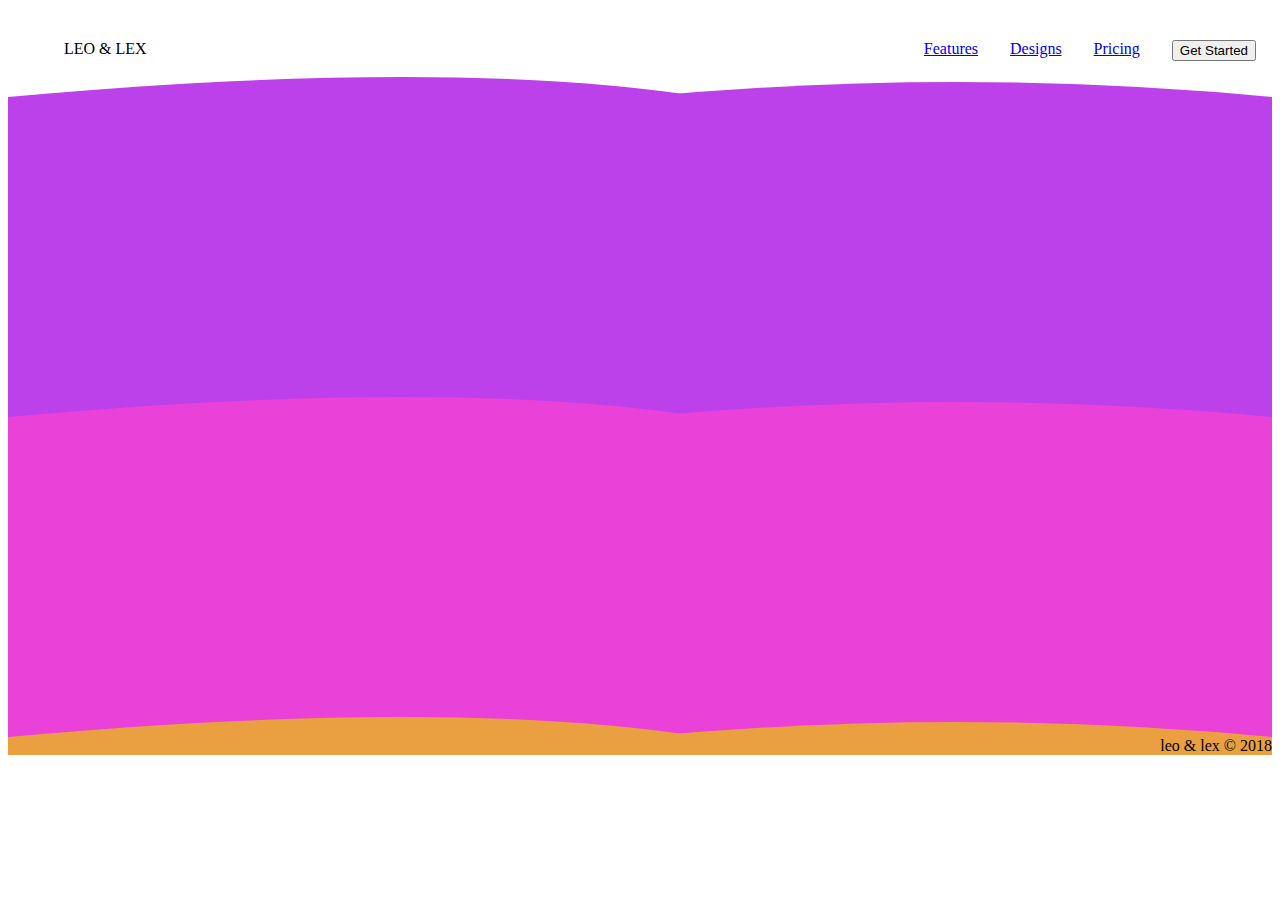
==== index.html @ e22fafc1 "add wave" ====
<!DOCTYPE html>
<html lang="en">

<head>
  <meta charset="utf-8">
  <meta http-equiv="Content-Type" content="text/html; charset=UTF-8">
  <meta http-equiv="X-UA-Compatible" content="IE=edge">
  <meta name="viewport" content="width=device-width, initial-scale=1">
  <link rel="stylesheet" href="/index.css">
</head>

<body>
  <header>
    <nav>
      <ol>
        <li id="logo">LEO & LEX</li>
        <li><a href="/features">Features</a></li>
        <li><a href="/designs">Designs</a></li>
        <li><a href="/pricing">Pricing</a></li>
        <li><a href="/create"><button>Get Started</button></a></li>
      </ol>
    </nav>
  </header>
  <div class="wave">
    <svg viewBox="0 0 400 10" preserveAspectRatio="none" style="height: 100%; width: 100%;">
  <rect width="100%" height="100%" fill="rgb(255, 255, 255)"/>
  <path d="M0 10 Q 140 -10 220 10" stroke="none" fill="rgb(188, 65, 234)"></path>
  <path d="M200 10 Q 300 -5 400 10" stroke="none" fill="rgb(188, 65, 234)"></path>
    </svg>
  </div>
  <div class="examples purple"></div>
  <div class="wave">
    <svg viewBox="0 0 400 10" preserveAspectRatio="none" style="height: 100%; width: 100%;">
  <rect width="100%" height="100%" fill="rgb(188, 65, 234)"/>
  <path d="M0 10 Q 140 -10 220 10" stroke="none" fill="rgb(234, 65, 217)"></path>
  <path d="M200 10 Q 300 -5 400 10" stroke="none" fill="rgb(234, 65, 217)"></path>
    </svg>
  </div>
    <div class="examples pink"></div>
    <div class="wave">
    <svg viewBox="0 0 400 10" preserveAspectRatio="none" style="height: 100%; width: 100%;">
  <rect width="100%" height="100%" fill="rgb(234, 65, 217)"/>
  <path d="M0 10 Q 140 -10 220 10" stroke="none" fill="rgb(234, 160, 65)"></path>
  <path d="M200 10 Q 300 -5 400 10" stroke="none" fill="rgb(234, 160, 65)"></path>
    </svg>
  </div>
  <footer class="orange">leo & lex © 2018</footer>
</body>

</html>
---- index.css ----
body {
  display: grid;
}
.purple {
  background-color: rgb(188, 65, 234);
}
.pink {
  background-color: rgb(234, 65, 217);
}
.orange {
  background-color: rgb(234, 160, 65);
}

nav ol {
  display: flex;
  margin-bottom: 0rem;
}
nav li {
  list-style-type: none;
  margin: 1rem;
}
#logo {
  margin-right: auto;
}


.wave {
  height: 20px;
  overflow: hidden;
}

.examples {
  height: 300px;
}

footer {
  display: flex;
  justify-content: flex-end;
}
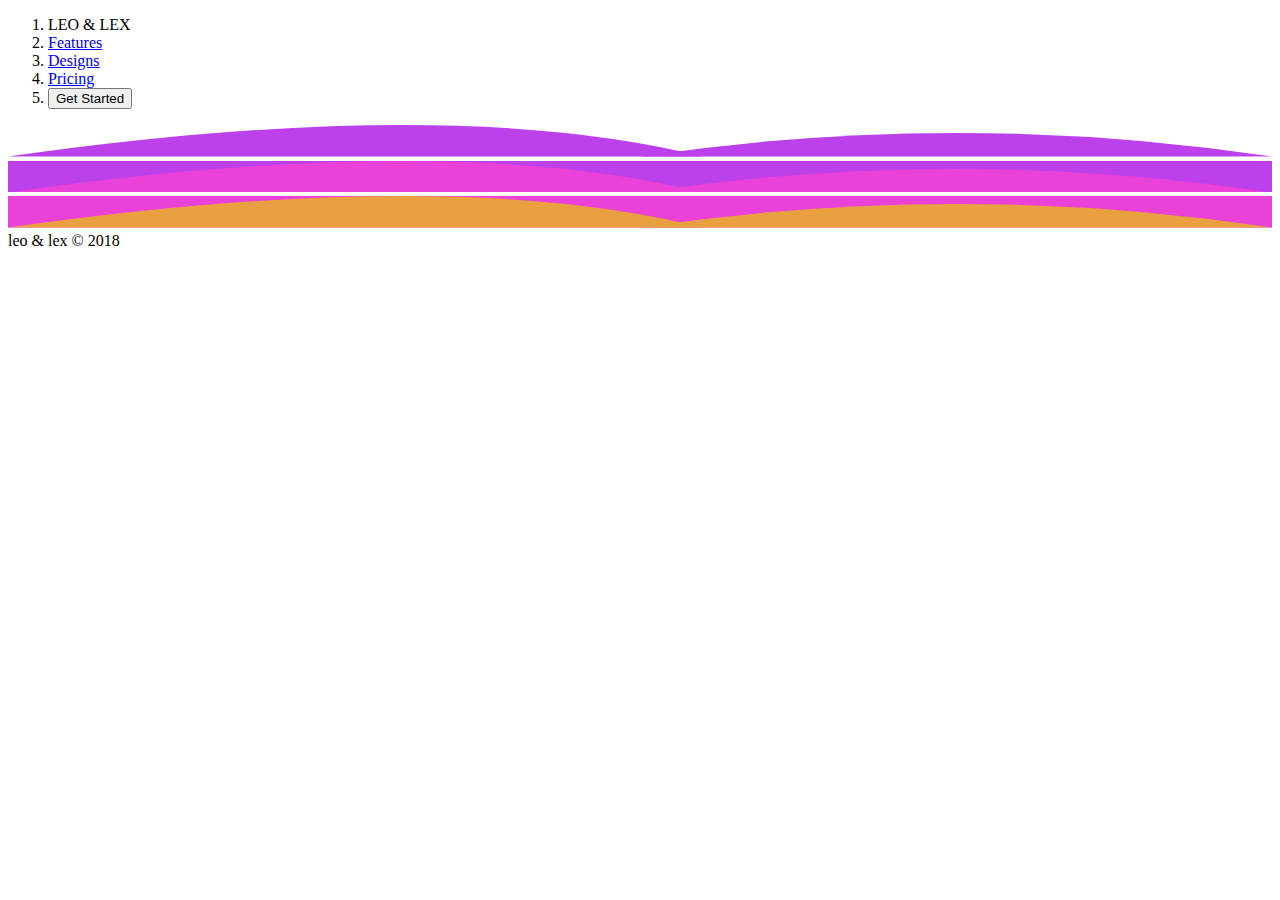
==== commit ebf6dbb6: "right link to css" ====
--- a/index.html
+++ b/index.html
@@ -6,7 +6,7 @@
   <meta http-equiv="Content-Type" content="text/html; charset=UTF-8">
   <meta http-equiv="X-UA-Compatible" content="IE=edge">
   <meta name="viewport" content="width=device-width, initial-scale=1">
-  <link rel="stylesheet" href="/index.css">
+  <link rel="stylesheet" href="/wave/index.css">
 </head>
 
 <body>
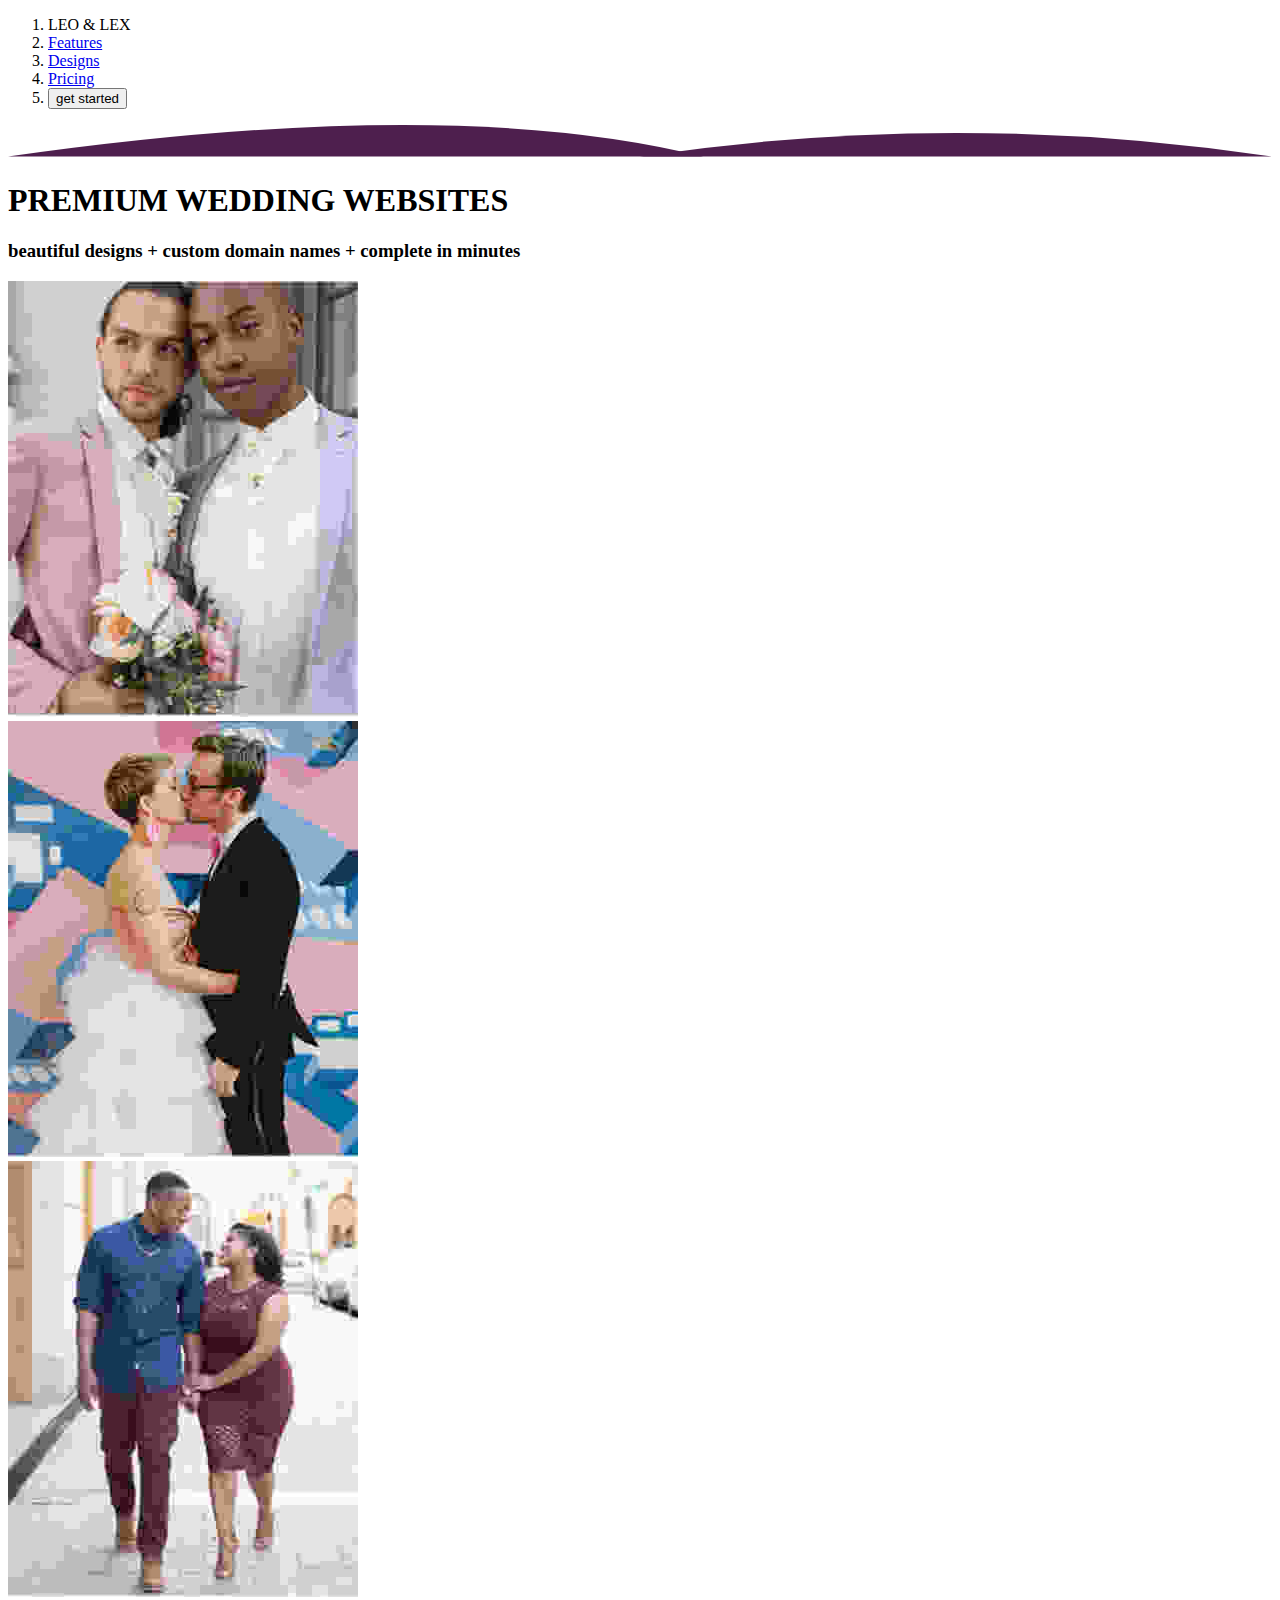
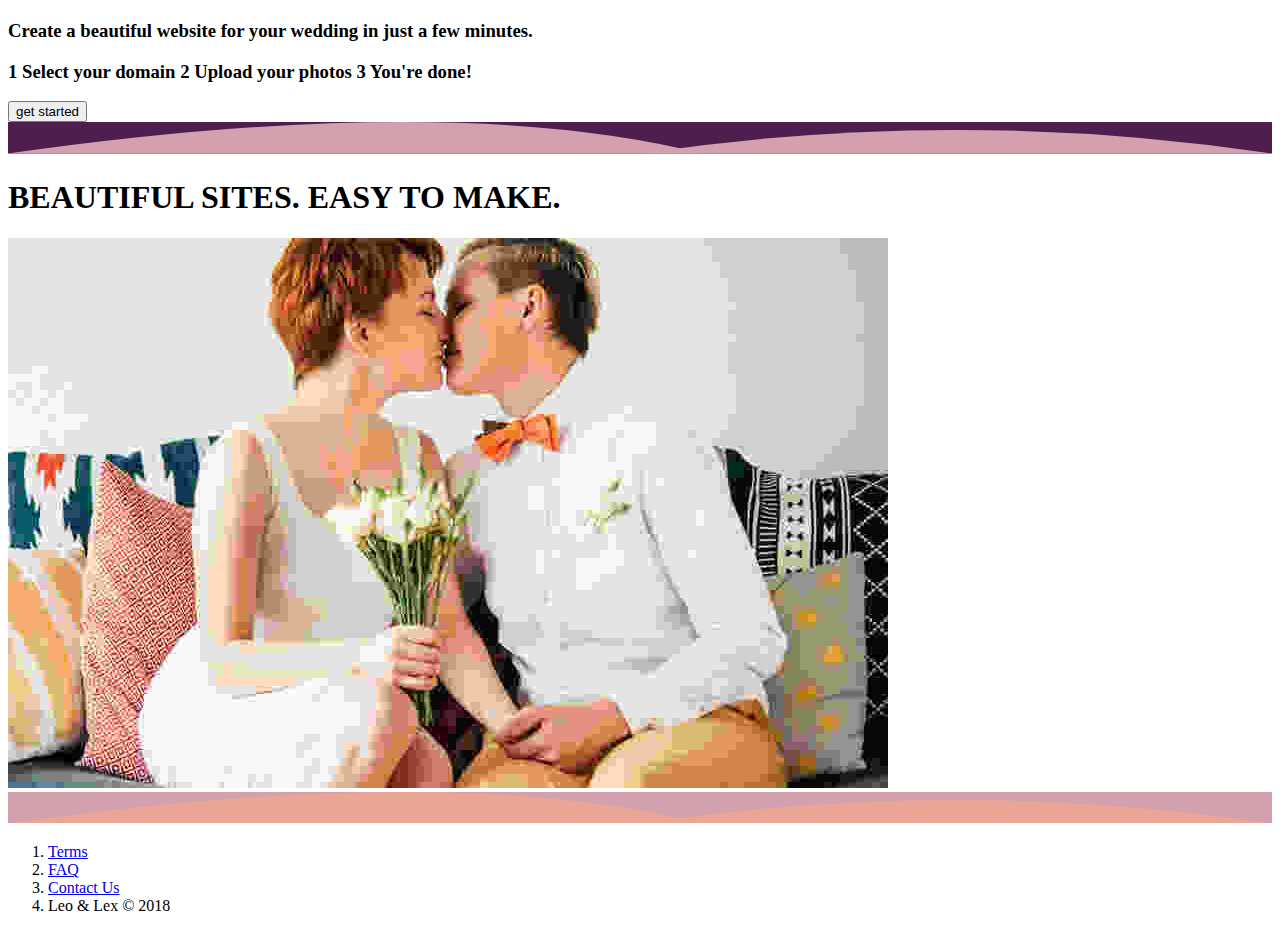
==== commit 1cd68c5b: "sorta working" ====
--- a/index.html
+++ b/index.html
@@ -6,6 +6,7 @@
   <meta http-equiv="Content-Type" content="text/html; charset=UTF-8">
   <meta http-equiv="X-UA-Compatible" content="IE=edge">
   <meta name="viewport" content="width=device-width, initial-scale=1">
+  <link href="https://fonts.googleapis.com/css?family=Open+Sans" rel="stylesheet">
   <link rel="stylesheet" href="/wave/index.css">
 </head>
 
@@ -13,38 +14,87 @@
   <header>
     <nav>
       <ol>
-        <li id="logo">LEO & LEX</li>
-        <li><a href="/features">Features</a></li>
-        <li><a href="/designs">Designs</a></li>
-        <li><a href="/pricing">Pricing</a></li>
-        <li><a href="/create"><button>Get Started</button></a></li>
+        <li id="logo" class="pink-font">LEO & LEX</li>
+        <li><a class="purple-font" href="/features">Features</a></li>
+        <li><a class="purple-font" href="/designs">Designs</a></li>
+        <li><a class="purple-font" href="/pricing">Pricing</a></li>
+        <li><a href="/create"><button>get started</button></a></li>
       </ol>
     </nav>
   </header>
   <div class="wave">
     <svg viewBox="0 0 400 10" preserveAspectRatio="none" style="height: 100%; width: 100%;">
   <rect width="100%" height="100%" fill="rgb(255, 255, 255)"/>
-  <path d="M0 10 Q 140 -10 220 10" stroke="none" fill="rgb(188, 65, 234)"></path>
-  <path d="M200 10 Q 300 -5 400 10" stroke="none" fill="rgb(188, 65, 234)"></path>
+  <path d="M0 10 Q 140 -10 220 10" stroke="none" fill="rgb(78, 31, 78)"></path>
+  <path d="M200 10 Q 300 -5 400 10" stroke="none" fill="rgb(78, 31, 78)"></path>
     </svg>
   </div>
-  <div class="examples purple"></div>
+  <h1 class="purple pink-font no-margin center section-header">PREMIUM WEDDING WEBSITES</h1>
+  <h3 class="purple pink-font no-margin center">beautiful designs + custom domain names + complete in minutes</h3>
+  <div class="examples purple">
+    <div class="browser">
+      <div class="browser-header">
+          <div class="browser-dot"></div>
+          <div class="browser-dot"></div>
+          <div class="browser-dot"></div>
+      </div>
+      <img src="img/rose.jpg">
+    </div>
+    <div class="browser">
+        <div class="browser-header">
+            <div class="browser-dot"></div>
+            <div class="browser-dot"></div>
+            <div class="browser-dot"></div>
+        </div>
+        <img src="img/kiss.jpg">
+      </div>
+      <div class="browser">
+          <div class="browser-header">
+              <div class="browser-dot"></div>
+              <div class="browser-dot"></div>
+              <div class="browser-dot"></div>
+          </div>
+          <img src="img/walk.jpg">
+        </div>
+  </div>
+  <h3 class="purple pink-font no-margin center">Create a beautiful website for your wedding in just a few minutes.</h3>
+  <h3 class="purple pink-font no-margin center"><span class="gold-font">1</span> Select your domain <span class="gold-font">2</span> Upload your photos <span class="gold-font">3</span> You're done!</h3>
+  <div class="purple center pad"><a href="/create"><button>get started</button></a></div>
   <div class="wave">
     <svg viewBox="0 0 400 10" preserveAspectRatio="none" style="height: 100%; width: 100%;">
-  <rect width="100%" height="100%" fill="rgb(188, 65, 234)"/>
-  <path d="M0 10 Q 140 -10 220 10" stroke="none" fill="rgb(234, 65, 217)"></path>
-  <path d="M200 10 Q 300 -5 400 10" stroke="none" fill="rgb(234, 65, 217)"></path>
+  <rect width="100%" height="100%" fill="rgb(78, 31, 78)"/>
+  <path d="M0 10 Q 140 -10 220 10" stroke="none" fill="rgb(211, 161, 173)"></path>
+  <path d="M200 10 Q 300 -5 400 10" stroke="none" fill="rgb(211, 161, 173)"></path>
     </svg>
   </div>
-    <div class="examples pink"></div>
+  <h1 class="pink purple-font no-margin center section-header">BEAUTIFUL SITES. EASY TO MAKE.</h1>
+    <div class="examples pink">  
+      <div class="browser">
+            <div class="browser-header">
+                <div class="browser-dot"></div>
+                <div class="browser-dot"></div>
+                <div class="browser-dot"></div>
+            </div>
+            <img src="img/big.jpg">
+          </div>
+    </div>
     <div class="wave">
     <svg viewBox="0 0 400 10" preserveAspectRatio="none" style="height: 100%; width: 100%;">
-  <rect width="100%" height="100%" fill="rgb(234, 65, 217)"/>
-  <path d="M0 10 Q 140 -10 220 10" stroke="none" fill="rgb(234, 160, 65)"></path>
-  <path d="M200 10 Q 300 -5 400 10" stroke="none" fill="rgb(234, 160, 65)"></path>
+  <rect width="100%" height="100%" fill="rgb(211, 161, 173)"/>
+  <path d="M0 10 Q 140 -10 220 10" stroke="none" fill="rgb(234, 165, 149)"></path>
+  <path d="M200 10 Q 300 -5 400 10" stroke="none" fill="rgb(234, 165, 149)"></path>
     </svg>
   </div>
-  <footer class="orange">leo & lex © 2018</footer>
+  <footer class="orange">
+      <nav>
+          <ol>
+            <li><a class="white-font" href="/terms">Terms</a></li>
+            <li><a class="white-font" href="/faq">FAQ</a></li>
+            <li><a class="white-font" href="/contact">Contact Us</a></li>
+            <li class="white-font">Leo & Lex © 2018</li>
+          </ol>
+        </nav>
+  </footer>
 </body>
 
 </html>
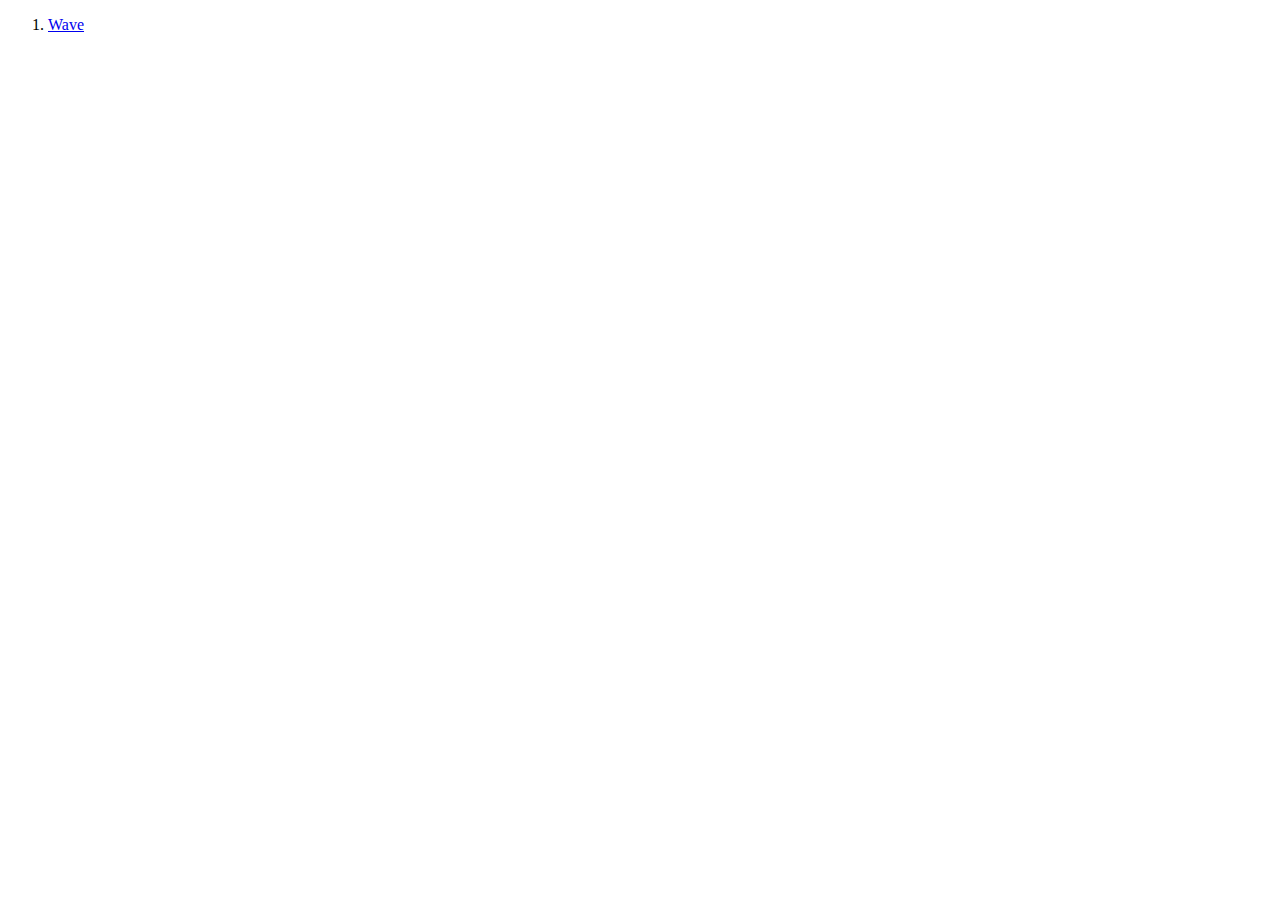
==== commit 30133575: "add index for realz" ====
--- a/index.html
+++ b/index.html
@@ -1,100 +1,14 @@
 <!DOCTYPE html>
 <html lang="en">
-
 <head>
   <meta charset="utf-8">
   <meta http-equiv="Content-Type" content="text/html; charset=UTF-8">
   <meta http-equiv="X-UA-Compatible" content="IE=edge">
   <meta name="viewport" content="width=device-width, initial-scale=1">
-  <link href="https://fonts.googleapis.com/css?family=Open+Sans" rel="stylesheet">
-  <link rel="stylesheet" href="/wave/index.css">
 </head>
-
 <body>
-  <header>
-    <nav>
-      <ol>
-        <li id="logo" class="pink-font">LEO & LEX</li>
-        <li><a class="purple-font" href="/features">Features</a></li>
-        <li><a class="purple-font" href="/designs">Designs</a></li>
-        <li><a class="purple-font" href="/pricing">Pricing</a></li>
-        <li><a href="/create"><button>get started</button></a></li>
-      </ol>
-    </nav>
-  </header>
-  <div class="wave">
-    <svg viewBox="0 0 400 10" preserveAspectRatio="none" style="height: 100%; width: 100%;">
-  <rect width="100%" height="100%" fill="rgb(255, 255, 255)"/>
-  <path d="M0 10 Q 140 -10 220 10" stroke="none" fill="rgb(78, 31, 78)"></path>
-  <path d="M200 10 Q 300 -5 400 10" stroke="none" fill="rgb(78, 31, 78)"></path>
-    </svg>
-  </div>
-  <h1 class="purple pink-font no-margin center section-header">PREMIUM WEDDING WEBSITES</h1>
-  <h3 class="purple pink-font no-margin center">beautiful designs + custom domain names + complete in minutes</h3>
-  <div class="examples purple">
-    <div class="browser">
-      <div class="browser-header">
-          <div class="browser-dot"></div>
-          <div class="browser-dot"></div>
-          <div class="browser-dot"></div>
-      </div>
-      <img src="img/rose.jpg">
-    </div>
-    <div class="browser">
-        <div class="browser-header">
-            <div class="browser-dot"></div>
-            <div class="browser-dot"></div>
-            <div class="browser-dot"></div>
-        </div>
-        <img src="img/kiss.jpg">
-      </div>
-      <div class="browser">
-          <div class="browser-header">
-              <div class="browser-dot"></div>
-              <div class="browser-dot"></div>
-              <div class="browser-dot"></div>
-          </div>
-          <img src="img/walk.jpg">
-        </div>
-  </div>
-  <h3 class="purple pink-font no-margin center">Create a beautiful website for your wedding in just a few minutes.</h3>
-  <h3 class="purple pink-font no-margin center"><span class="gold-font">1</span> Select your domain <span class="gold-font">2</span> Upload your photos <span class="gold-font">3</span> You're done!</h3>
-  <div class="purple center pad"><a href="/create"><button>get started</button></a></div>
-  <div class="wave">
-    <svg viewBox="0 0 400 10" preserveAspectRatio="none" style="height: 100%; width: 100%;">
-  <rect width="100%" height="100%" fill="rgb(78, 31, 78)"/>
-  <path d="M0 10 Q 140 -10 220 10" stroke="none" fill="rgb(211, 161, 173)"></path>
-  <path d="M200 10 Q 300 -5 400 10" stroke="none" fill="rgb(211, 161, 173)"></path>
-    </svg>
-  </div>
-  <h1 class="pink purple-font no-margin center section-header">BEAUTIFUL SITES. EASY TO MAKE.</h1>
-    <div class="examples pink">  
-      <div class="browser">
-            <div class="browser-header">
-                <div class="browser-dot"></div>
-                <div class="browser-dot"></div>
-                <div class="browser-dot"></div>
-            </div>
-            <img src="img/big.jpg">
-          </div>
-    </div>
-    <div class="wave">
-    <svg viewBox="0 0 400 10" preserveAspectRatio="none" style="height: 100%; width: 100%;">
-  <rect width="100%" height="100%" fill="rgb(211, 161, 173)"/>
-  <path d="M0 10 Q 140 -10 220 10" stroke="none" fill="rgb(234, 165, 149)"></path>
-  <path d="M200 10 Q 300 -5 400 10" stroke="none" fill="rgb(234, 165, 149)"></path>
-    </svg>
-  </div>
-  <footer class="orange">
-      <nav>
-          <ol>
-            <li><a class="white-font" href="/terms">Terms</a></li>
-            <li><a class="white-font" href="/faq">FAQ</a></li>
-            <li><a class="white-font" href="/contact">Contact Us</a></li>
-            <li class="white-font">Leo & Lex © 2018</li>
-          </ol>
-        </nav>
-  </footer>
+    <ol>
+        <li><a href="wave.html">Wave</a></li>
+    </ol>
 </body>
-
-</html>
+</html>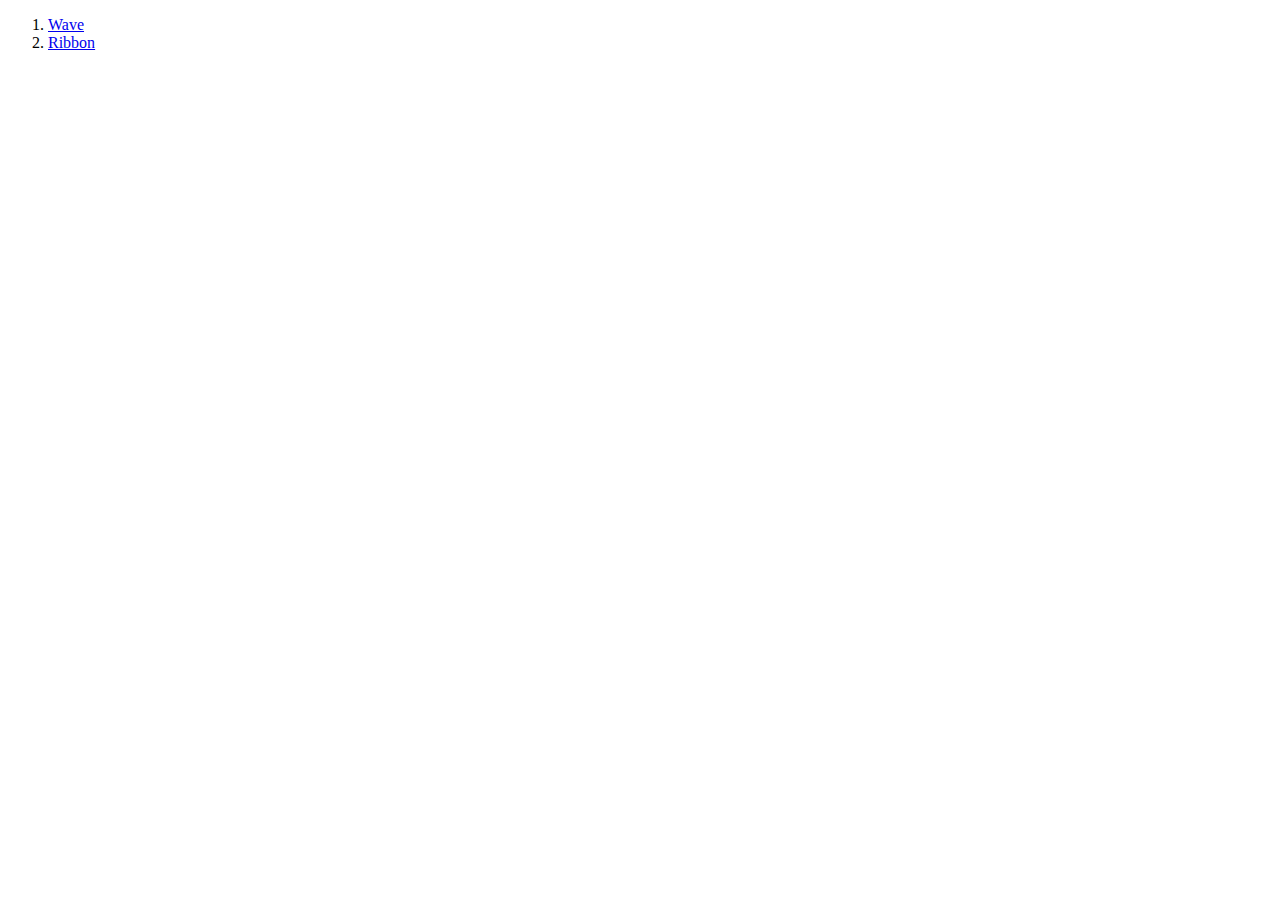
==== commit 27f3dd07: "add ribbon and mobile for wave" ====
--- a/index.html
+++ b/index.html
@@ -9,6 +9,7 @@
 <body>
     <ol>
         <li><a href="wave.html">Wave</a></li>
+        <li><a href="ribbon.html">Ribbon</a></li>
     </ol>
 </body>
 </html>